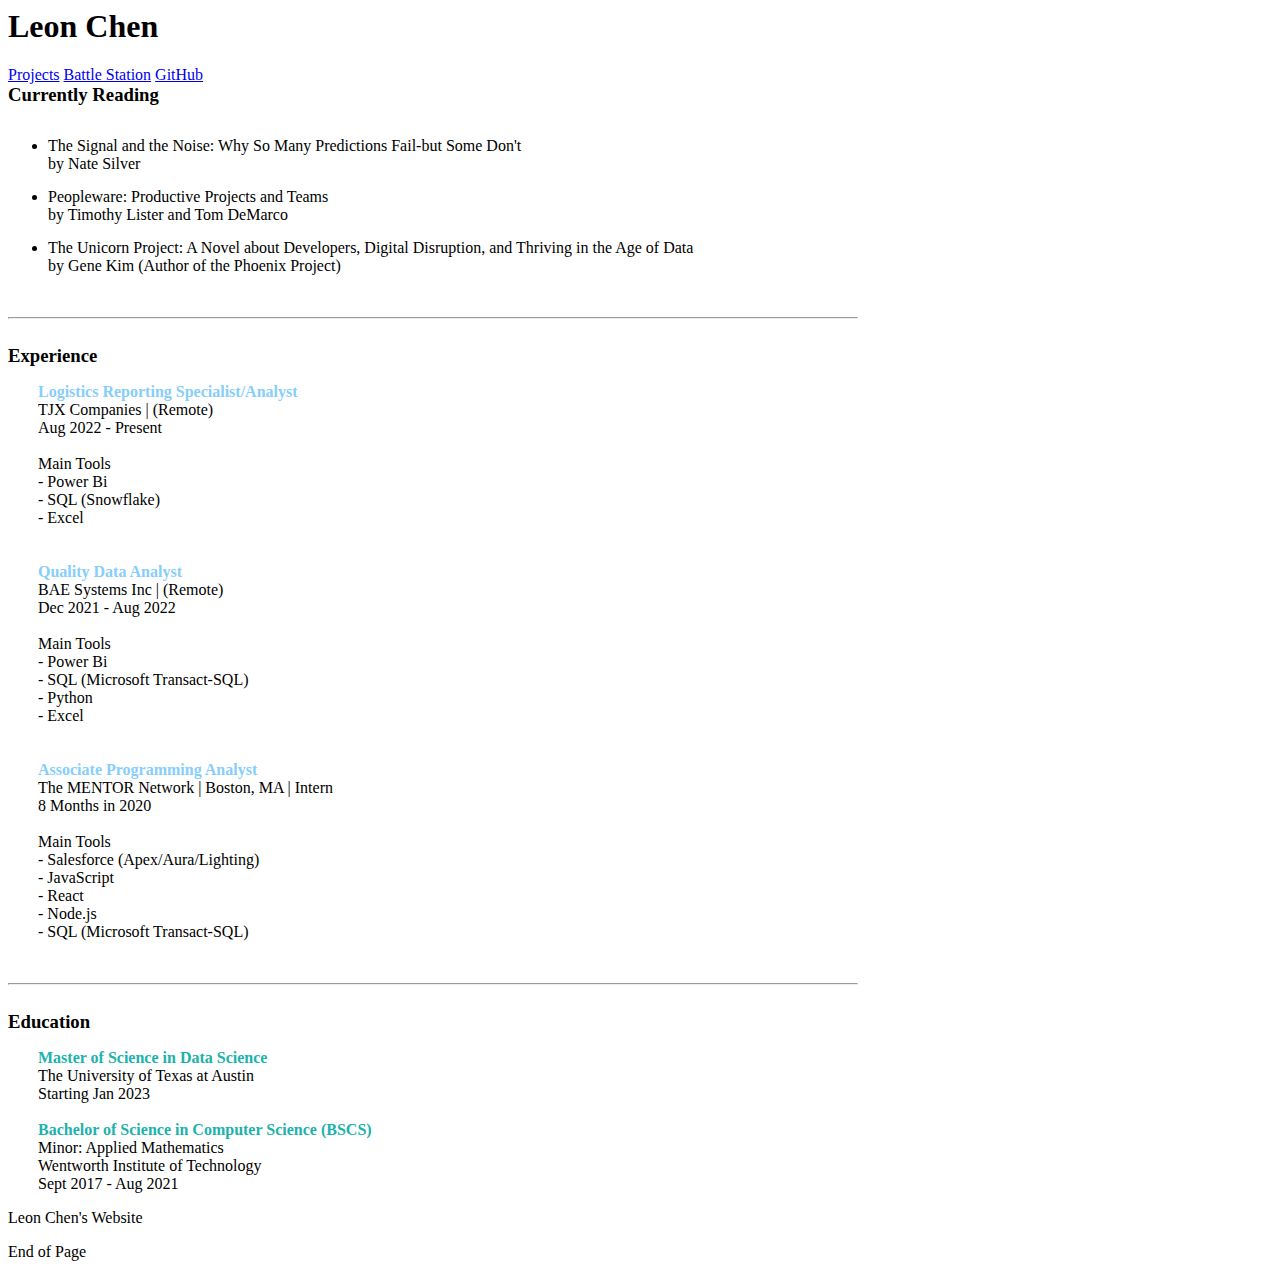
==== index.html @ 86dd0b82 "Changed Font color" ====
<html lang="en">

<head>
    <meta charset="UTF-8">
    <meta http-equiv="X-UA-Compatible" content="IE=edge">
    <meta name="viewport" content="width=device-width, initial-scale=1.0">
    <!-- Un-Minified version -->
    <link rel="stylesheet" href="https://cdn.simplecss.org/simple.css">
    <link rel="stylesheet" href="custom.css">
    <title>Main Page</title>
</head>

<body>

    <header style=>
        <h1 style="padding: 0;">Leon Chen</h1>
        <nav style="margin: 0;">
            <a href="/projects.html">Projects</a>
            <a href="/computerSetup.html">Battle Station</a>
            <a href="https://github.com/LeonCChen" target="_blank">GitHub</a>
        </nav>
    </header>

    <main style="width: 850px; vertical-align: middle;">

        <h3 style="margin: 0; padding: 0;"> Currently Reading </h3>
        <span>
            <ul>
                <li> The Signal and the Noise: Why So Many Predictions Fail-but Some Don't <br> by Nate Silver </li>
                <li> Peopleware: Productive Projects and Teams <br> by Timothy Lister and Tom DeMarco </li>
                <li> The Unicorn Project: A Novel about Developers, Digital Disruption, and Thriving in the Age of Data
                    <br> by Gene Kim (Author of the Phoenix Project) </li>
            </ul>
        </span>

        <br>
        <hr>
        <br>

        <h3 style="margin: 0; padding: 0;">Experience</h3>
        <span>
            <p style="margin-left: 30px;">

                <strong style="color: lightskyblue"> Logistics Reporting Specialist/Analyst </strong> <br>
                TJX Companies | (Remote) <br>
                Aug 2022 - Present <br> <br>

                Main Tools <br>
                - Power Bi <br>
                - SQL (Snowflake) <br>
                - Excel <br>

                <br>
                <br>

                <strong style="color: lightskyblue;"> Quality Data Analyst </strong> <br>
                BAE Systems Inc | (Remote) <br>
                Dec 2021 - Aug 2022 <br> <br>

                Main Tools <br>
                - Power Bi<br>
                - SQL (Microsoft Transact-SQL) <br>
                - Python <br>
                - Excel <br>

                <br>
                <br>

                <strong style="color: lightskyblue;"> Associate Programming Analyst </strong> <br>
                The MENTOR Network | Boston, MA | Intern <br>
                8 Months in 2020 <br> <br>

                Main Tools <br>
                - Salesforce (Apex/Aura/Lighting) <br>
                - JavaScript <br>
                - React <br>
                - Node.js <br>
                - SQL (Microsoft Transact-SQL) <br>
            </p>
        </span>

        <br>
        <hr>
        <br>

        <h3 style="margin: 0; padding: 0;">Education</h3>
        <span>
            <p style="margin-left: 30px;">

                <strong style="color: lightseagreen;"> Master of Science in Data Science </strong> <br>
                The University of Texas at Austin <br>
                Starting Jan 2023

                <br>
                <br>

                <strong style="color: lightseagreen;"> Bachelor of Science in Computer Science (BSCS) </strong> <br>
                Minor: Applied Mathematics <br>
                Wentworth Institute of Technology<br>
                Sept 2017 - Aug 2021
            </p>
        </span>

    </main>

    <footer>
        <p>Leon Chen's Website</p>
        <p>End of Page</p>
    </footer>

</body>

</html
---- custom.css ----
li{
    padding-top: 15px;
}

/*
    rgba(33, 33, 33, 0.9)

    #484644
    #2e2e2e
    #333333
    #212121
    #242100
*/
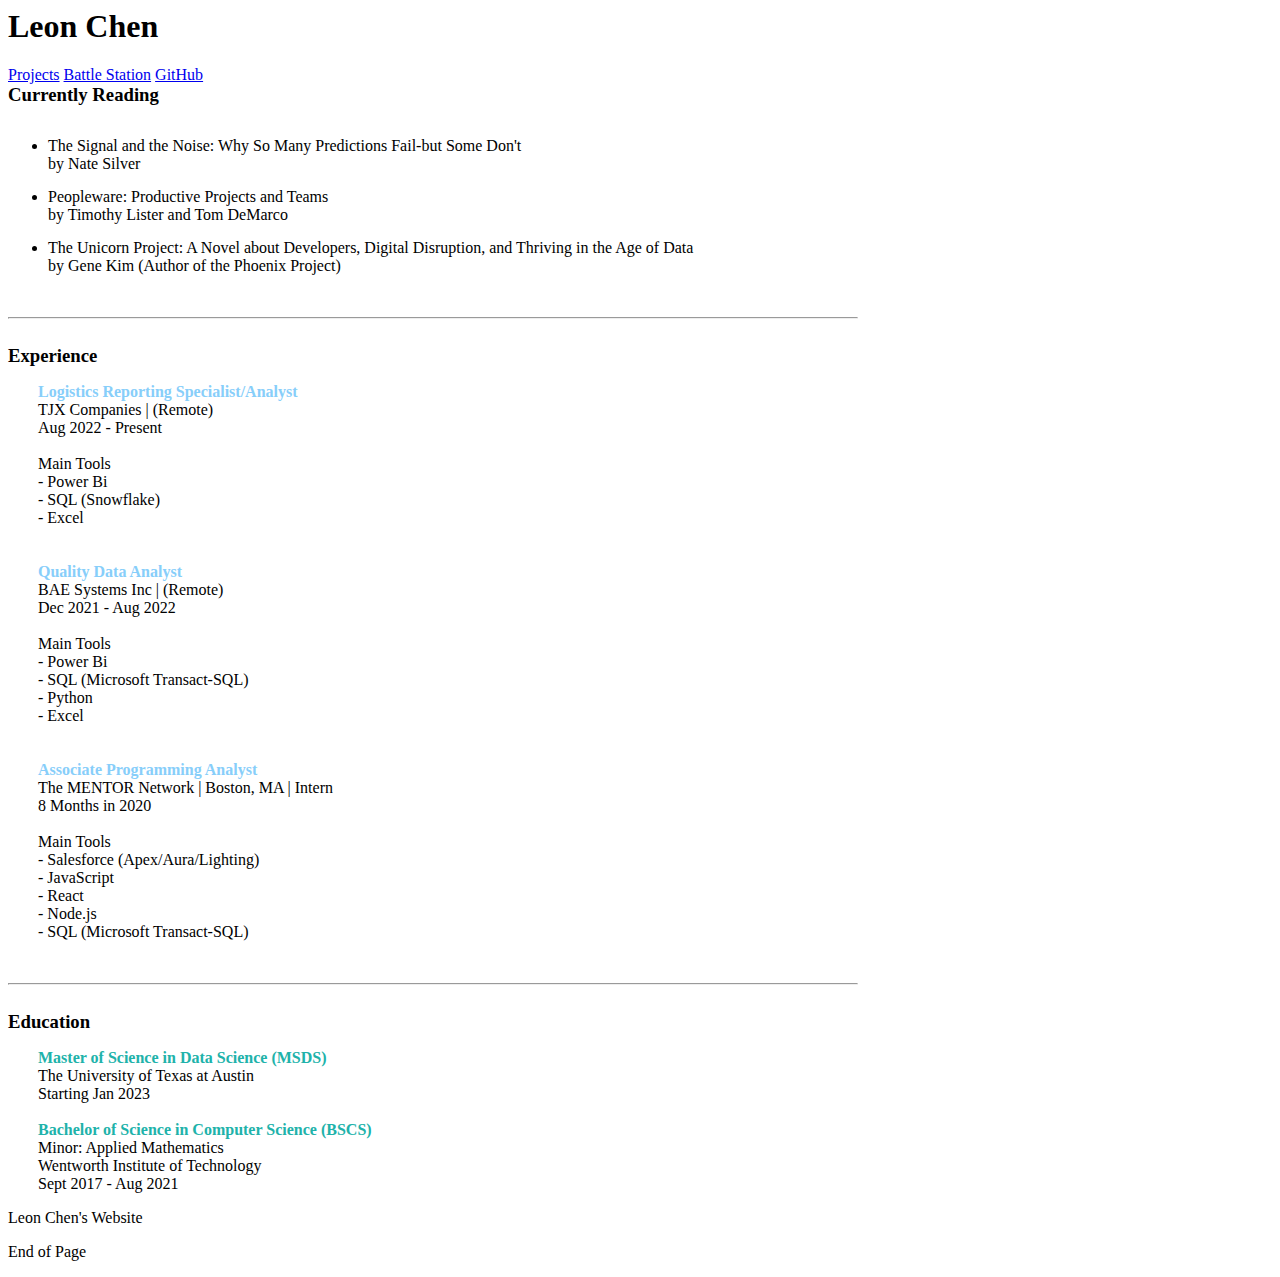
==== commit 8c135b13: "Clean Up" ====
--- a/index.html
+++ b/index.html
@@ -87,7 +87,7 @@
         <span>
             <p style="margin-left: 30px;">
 
-                <strong style="color: lightseagreen;"> Master of Science in Data Science </strong> <br>
+                <strong style="color: lightseagreen;"> Master of Science in Data Science (MSDS)</strong> <br>
                 The University of Texas at Austin <br>
                 Starting Jan 2023
 
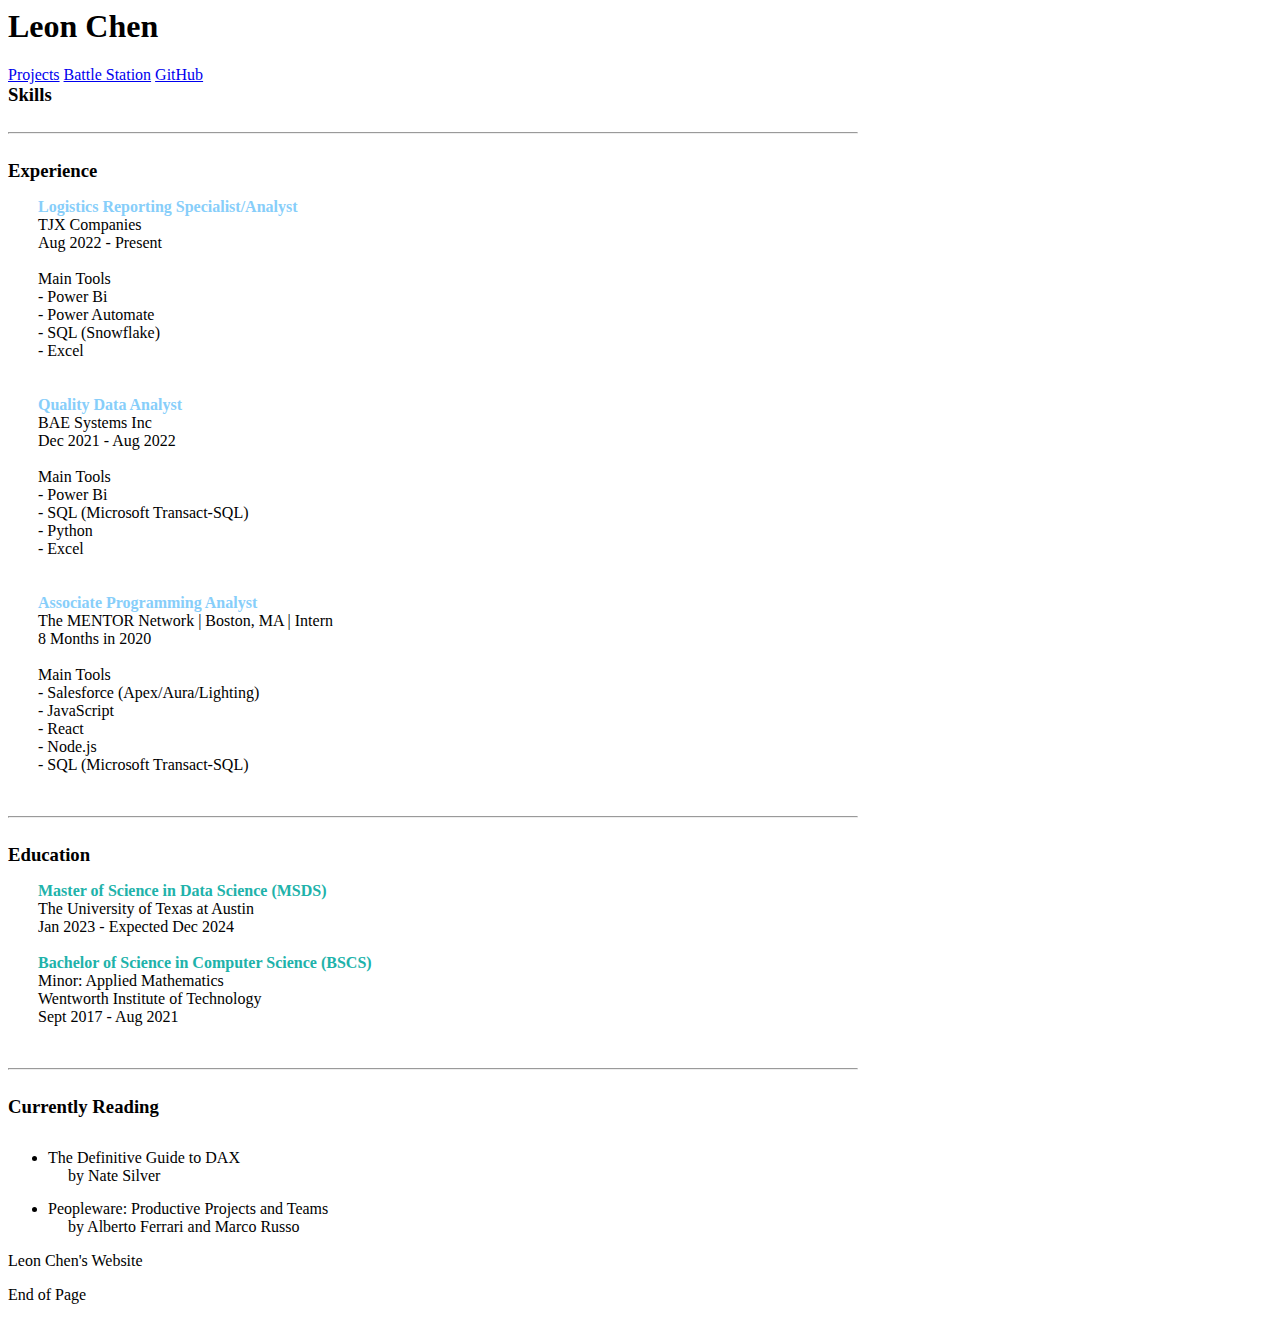
==== commit 465544f4: "Content Updates" ====
--- a/index.html
+++ b/index.html
@@ -23,15 +23,7 @@
 
     <main style="width: 850px; vertical-align: middle;">
 
-        <h3 style="margin: 0; padding: 0;"> Currently Reading </h3>
-        <span>
-            <ul>
-                <li> The Signal and the Noise: Why So Many Predictions Fail-but Some Don't <br> by Nate Silver </li>
-                <li> Peopleware: Productive Projects and Teams <br> by Timothy Lister and Tom DeMarco </li>
-                <li> The Unicorn Project: A Novel about Developers, Digital Disruption, and Thriving in the Age of Data
-                    <br> by Gene Kim (Author of the Phoenix Project) </li>
-            </ul>
-        </span>
+        <h3 style="margin: 0; padding: 0;">Skills</h3>
 
         <br>
         <hr>
@@ -42,11 +34,12 @@
             <p style="margin-left: 30px;">
 
                 <strong style="color: lightskyblue"> Logistics Reporting Specialist/Analyst </strong> <br>
-                TJX Companies | (Remote) <br>
+                TJX Companies <br>
                 Aug 2022 - Present <br> <br>
 
                 Main Tools <br>
                 - Power Bi <br>
+                - Power Automate <br>
                 - SQL (Snowflake) <br>
                 - Excel <br>
 
@@ -54,7 +47,7 @@
                 <br>
 
                 <strong style="color: lightskyblue;"> Quality Data Analyst </strong> <br>
-                BAE Systems Inc | (Remote) <br>
+                BAE Systems Inc <br>
                 Dec 2021 - Aug 2022 <br> <br>
 
                 Main Tools <br>
@@ -89,7 +82,7 @@
 
                 <strong style="color: lightseagreen;"> Master of Science in Data Science (MSDS)</strong> <br>
                 The University of Texas at Austin <br>
-                Starting Jan 2023
+                Jan 2023 - Expected Dec 2024
 
                 <br>
                 <br>
@@ -99,6 +92,19 @@
                 Wentworth Institute of Technology<br>
                 Sept 2017 - Aug 2021
             </p>
+        </span>
+
+        <br>
+        <hr>
+        <br>
+
+        <h3 style="margin: 0; padding: 0;"> Currently Reading </h3>
+        <span>
+            <ul>
+                <li> The Definitive Guide to DAX <br> &emsp; by Nate Silver </li>
+                <li> Peopleware: Productive Projects and Teams <br> &emsp; by Alberto Ferrari and Marco Russo </li>
+
+            </ul>
         </span>
 
     </main>
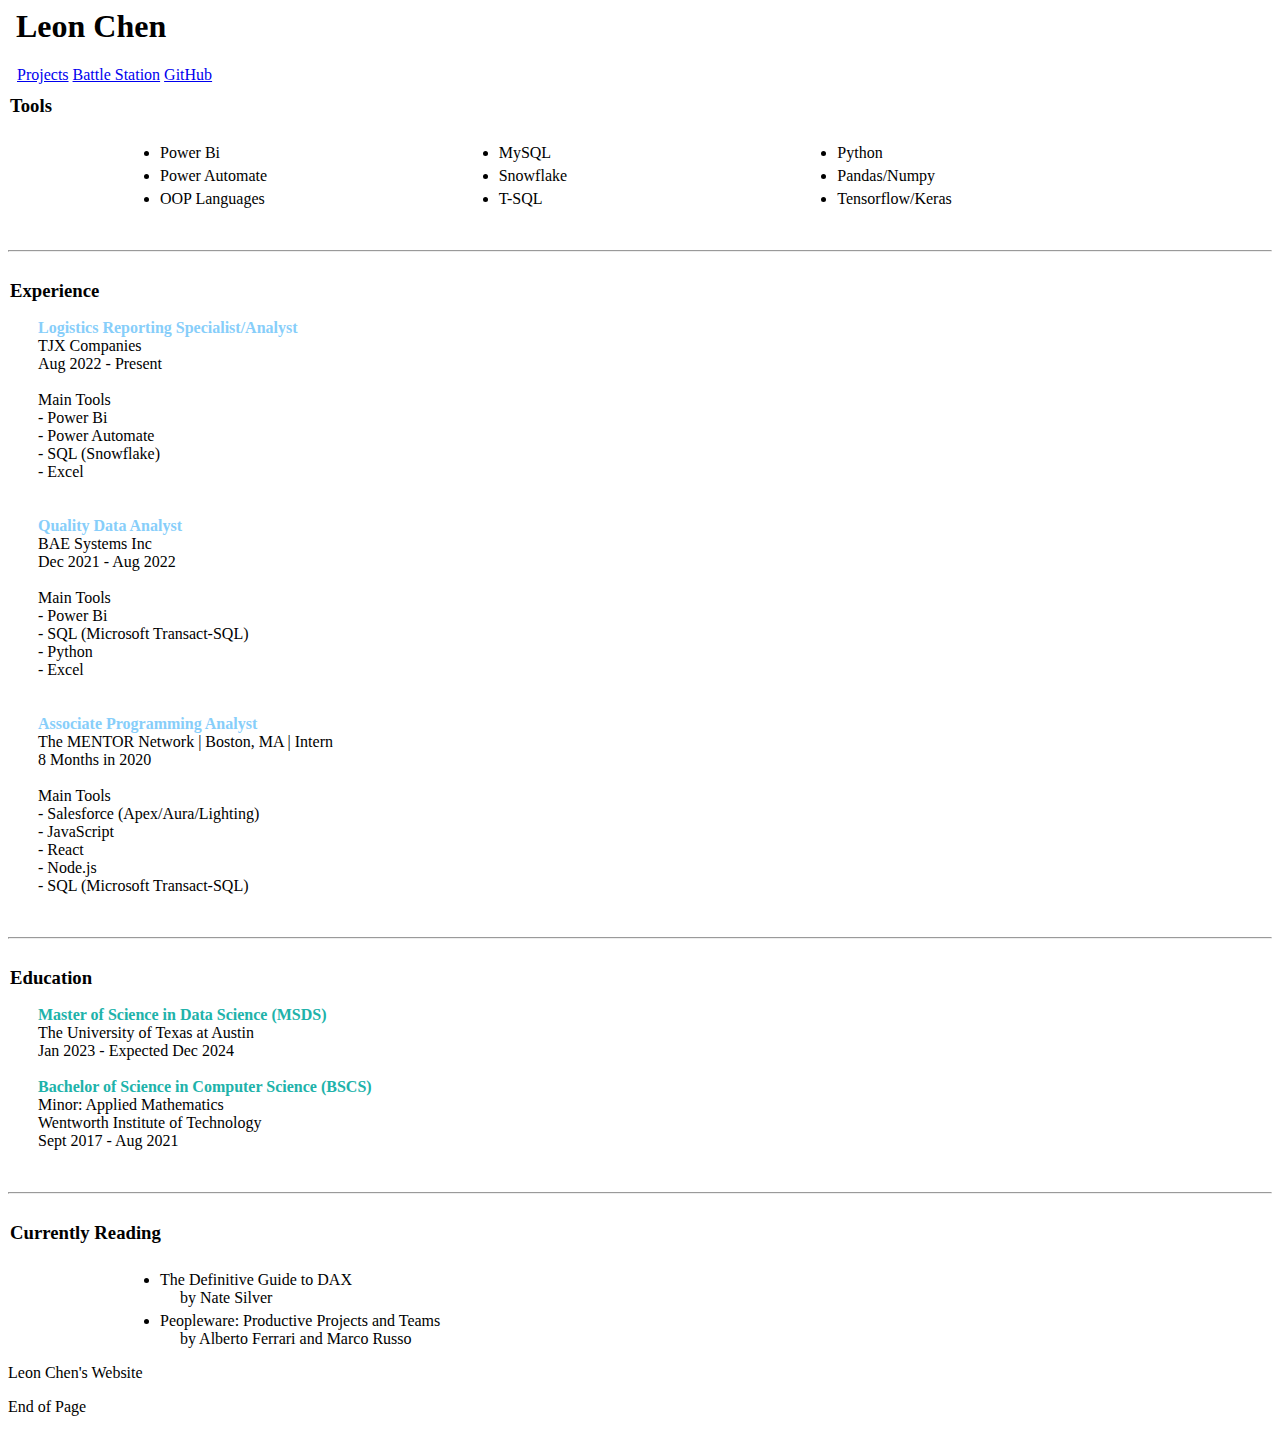
==== commit 80a6429f: "Styling Changes" ====
--- a/index.html
+++ b/index.html
@@ -12,24 +12,43 @@
 
 <body>
 
-    <header style=>
+    <header>
         <h1 style="padding: 0;">Leon Chen</h1>
-        <nav style="margin: 0;">
+        <nav>
             <a href="/projects.html">Projects</a>
             <a href="/computerSetup.html">Battle Station</a>
             <a href="https://github.com/LeonCChen" target="_blank">GitHub</a>
         </nav>
     </header>
 
-    <main style="width: 850px; vertical-align: middle;">
+    <main>
 
-        <h3 style="margin: 0; padding: 0;">Skills</h3>
+        <h3>Tools</h3>
+        <span>
+           <p>
+
+            <ul style="column-count: 3;">
+                <li>Power Bi</li>
+                <li>Power Automate</li>
+                <li>OOP Languages</li>
+
+                <li>MySQL</li>
+                <li>Snowflake</li>
+                <li>T-SQL</li>
+
+                <li>Python</li>
+                <li>Pandas/Numpy</li>
+                <li>Tensorflow/Keras</li>
+              </ul>
+
+           </p>
+        </span>
 
         <br>
         <hr>
         <br>
 
-        <h3 style="margin: 0; padding: 0;">Experience</h3>
+        <h3>Experience</h3>
         <span>
             <p style="margin-left: 30px;">
 
@@ -76,7 +95,7 @@
         <hr>
         <br>
 
-        <h3 style="margin: 0; padding: 0;">Education</h3>
+        <h3>Education</h3>
         <span>
             <p style="margin-left: 30px;">
 
@@ -98,7 +117,7 @@
         <hr>
         <br>
 
-        <h3 style="margin: 0; padding: 0;"> Currently Reading </h3>
+        <h3> Currently Reading </h3>
         <span>
             <ul>
                 <li> The Definitive Guide to DAX <br> &emsp; by Nate Silver </li>
--- a/custom.css
+++ b/custom.css
@@ -1,13 +1,36 @@
-li{
-    padding-top: 15px;
+
+body > header {
+    padding: 0 0.5rem 0.5rem 0.5rem;
 }
 
-/*
-    rgba(33, 33, 33, 0.9)
+body {
+    grid-template-columns: 1fr min(60rem, 40%) 1fr;
+}
 
-    #484644
-    #2e2e2e
-    #333333
-    #212121
-    #242100
-*/+nav {
+    margin: 1;
+}
+
+h3 {
+    margin: 1; 
+    padding: 1;
+}
+
+li{
+    padding-top: 5px;
+}
+
+ul{
+    padding-top: 5px;
+    max-width: 1000px;
+    margin-left: auto;
+    margin-right: auto;
+}
+
+.pcpp-part-list {
+    margin-left: auto;
+    margin-right: auto;
+    width: auto;
+    align-content: center;
+    display: table;
+}
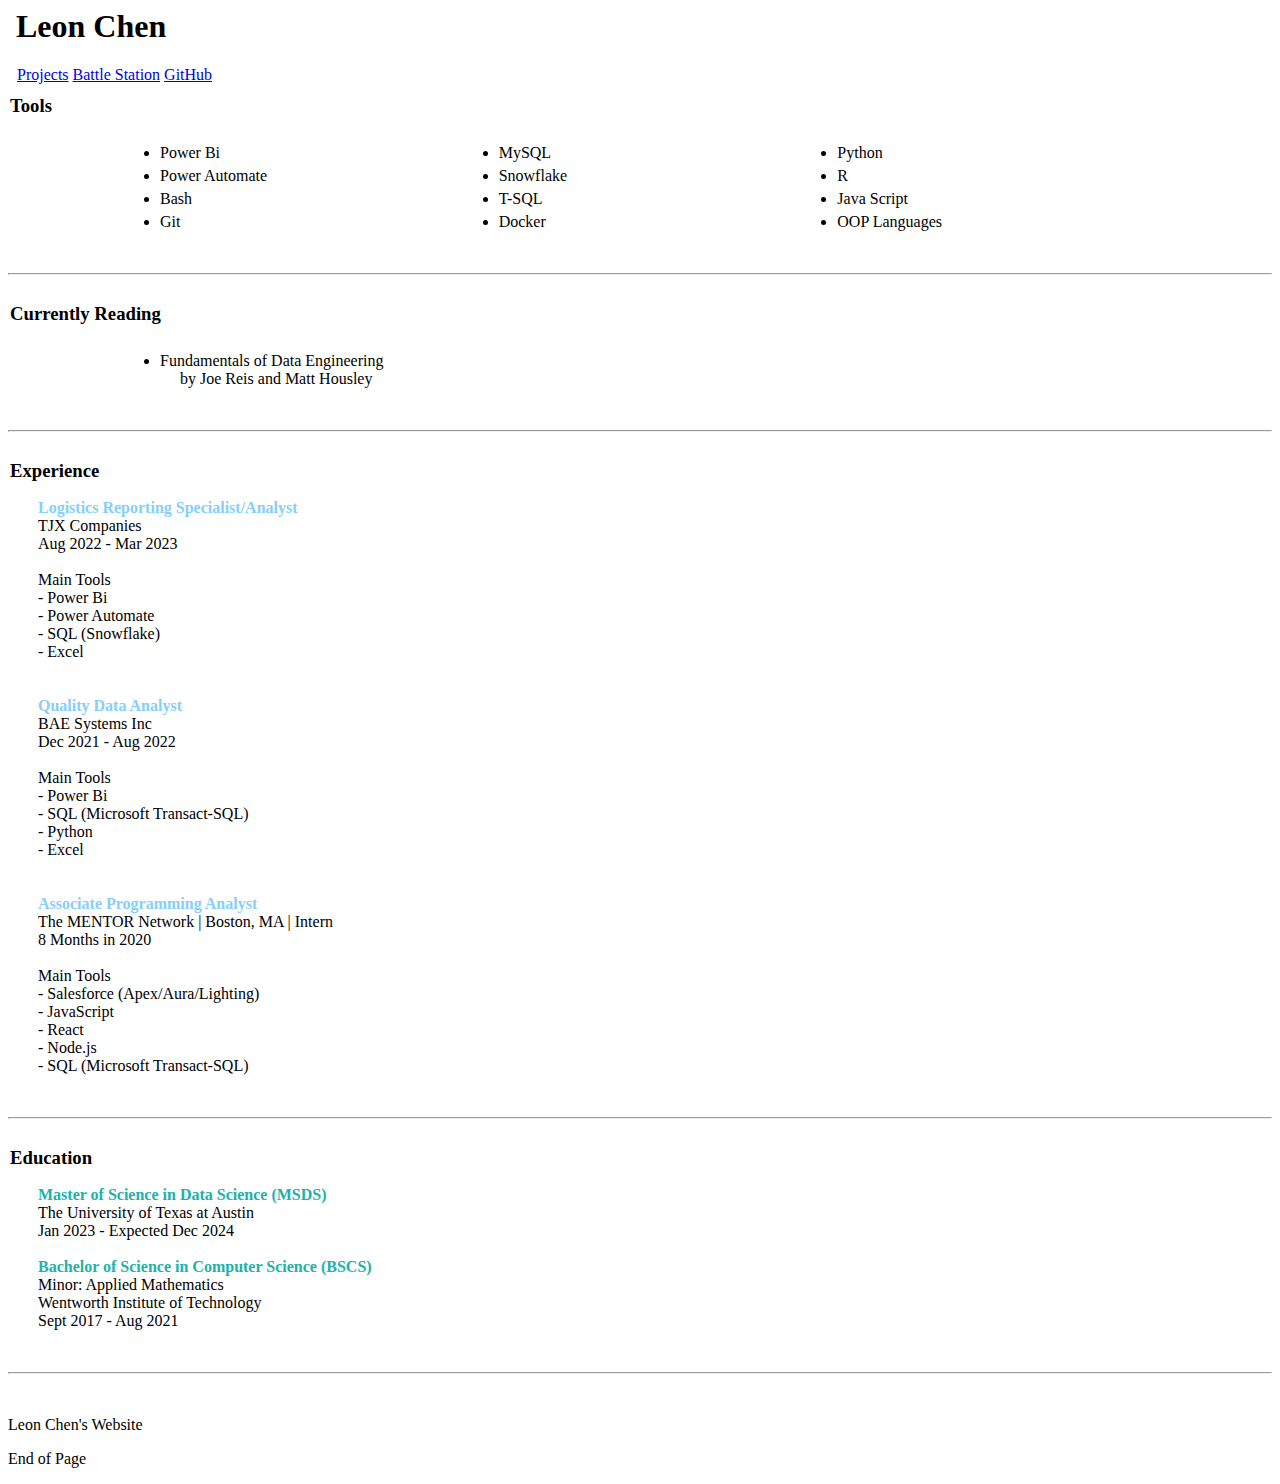
==== commit e60c2cb6: "update experience" ====
--- a/index.html
+++ b/index.html
@@ -30,18 +30,32 @@
             <ul style="column-count: 3;">
                 <li>Power Bi</li>
                 <li>Power Automate</li>
-                <li>OOP Languages</li>
+                <li>Bash</li>
+                <li>Git</li>
 
                 <li>MySQL</li>
                 <li>Snowflake</li>
                 <li>T-SQL</li>
+                <li>Docker</li>
 
                 <li>Python</li>
-                <li>Pandas/Numpy</li>
-                <li>Tensorflow/Keras</li>
+                <li>R</li>
+                <li>Java Script</li>
+                <li>OOP Languages</li>
               </ul>
 
            </p>
+        </span>
+
+        <br>
+        <hr>
+        <br>
+
+        <h3> Currently Reading </h3>
+        <span>
+            <ul>
+                <li> Fundamentals of Data Engineering <br> &emsp; by Joe Reis and Matt Housley </li>
+            </ul>
         </span>
 
         <br>
@@ -54,7 +68,7 @@
 
                 <strong style="color: lightskyblue"> Logistics Reporting Specialist/Analyst </strong> <br>
                 TJX Companies <br>
-                Aug 2022 - Present <br> <br>
+                Aug 2022 - Mar 2023 <br> <br>
 
                 Main Tools <br>
                 - Power Bi <br>
@@ -117,15 +131,6 @@
         <hr>
         <br>
 
-        <h3> Currently Reading </h3>
-        <span>
-            <ul>
-                <li> The Definitive Guide to DAX <br> &emsp; by Nate Silver </li>
-                <li> Peopleware: Productive Projects and Teams <br> &emsp; by Alberto Ferrari and Marco Russo </li>
-
-            </ul>
-        </span>
-
     </main>
 
     <footer>
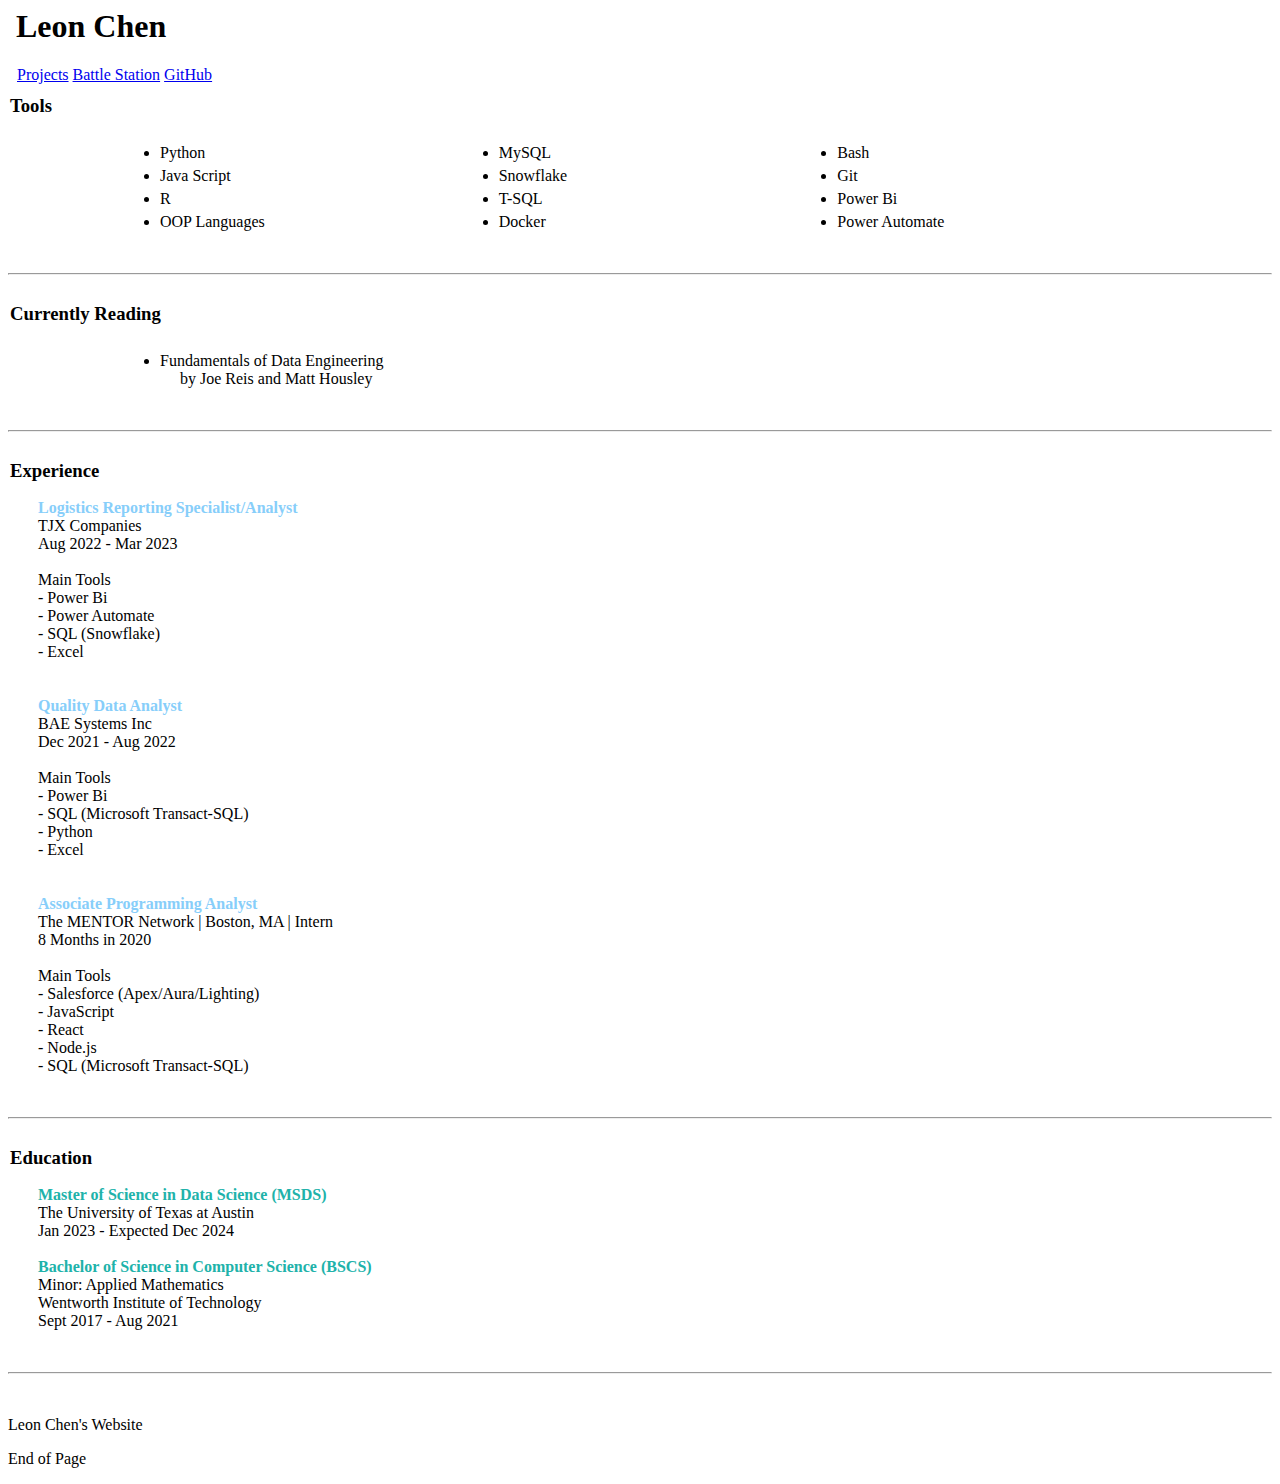
==== commit df31e2c6: "Edits" ====
--- a/index.html
+++ b/index.html
@@ -24,24 +24,27 @@
     <main>
 
         <h3>Tools</h3>
+        
         <span>
            <p>
 
             <ul style="column-count: 3;">
-                <li>Power Bi</li>
-                <li>Power Automate</li>
-                <li>Bash</li>
-                <li>Git</li>
+
+                <li>Python</li>
+                <li>Java Script</li>
+                <li>R</li>
+                <li>OOP Languages</li>
 
                 <li>MySQL</li>
                 <li>Snowflake</li>
                 <li>T-SQL</li>
                 <li>Docker</li>
 
-                <li>Python</li>
-                <li>R</li>
-                <li>Java Script</li>
-                <li>OOP Languages</li>
+                <li>Bash</li>
+                <li>Git</li>
+                <li>Power Bi</li>
+                <li>Power Automate</li>
+
               </ul>
 
            </p>
@@ -52,6 +55,7 @@
         <br>
 
         <h3> Currently Reading </h3>
+
         <span>
             <ul>
                 <li> Fundamentals of Data Engineering <br> &emsp; by Joe Reis and Matt Housley </li>
@@ -63,6 +67,7 @@
         <br>
 
         <h3>Experience</h3>
+
         <span>
             <p style="margin-left: 30px;">
 
@@ -110,6 +115,7 @@
         <br>
 
         <h3>Education</h3>
+
         <span>
             <p style="margin-left: 30px;">
 
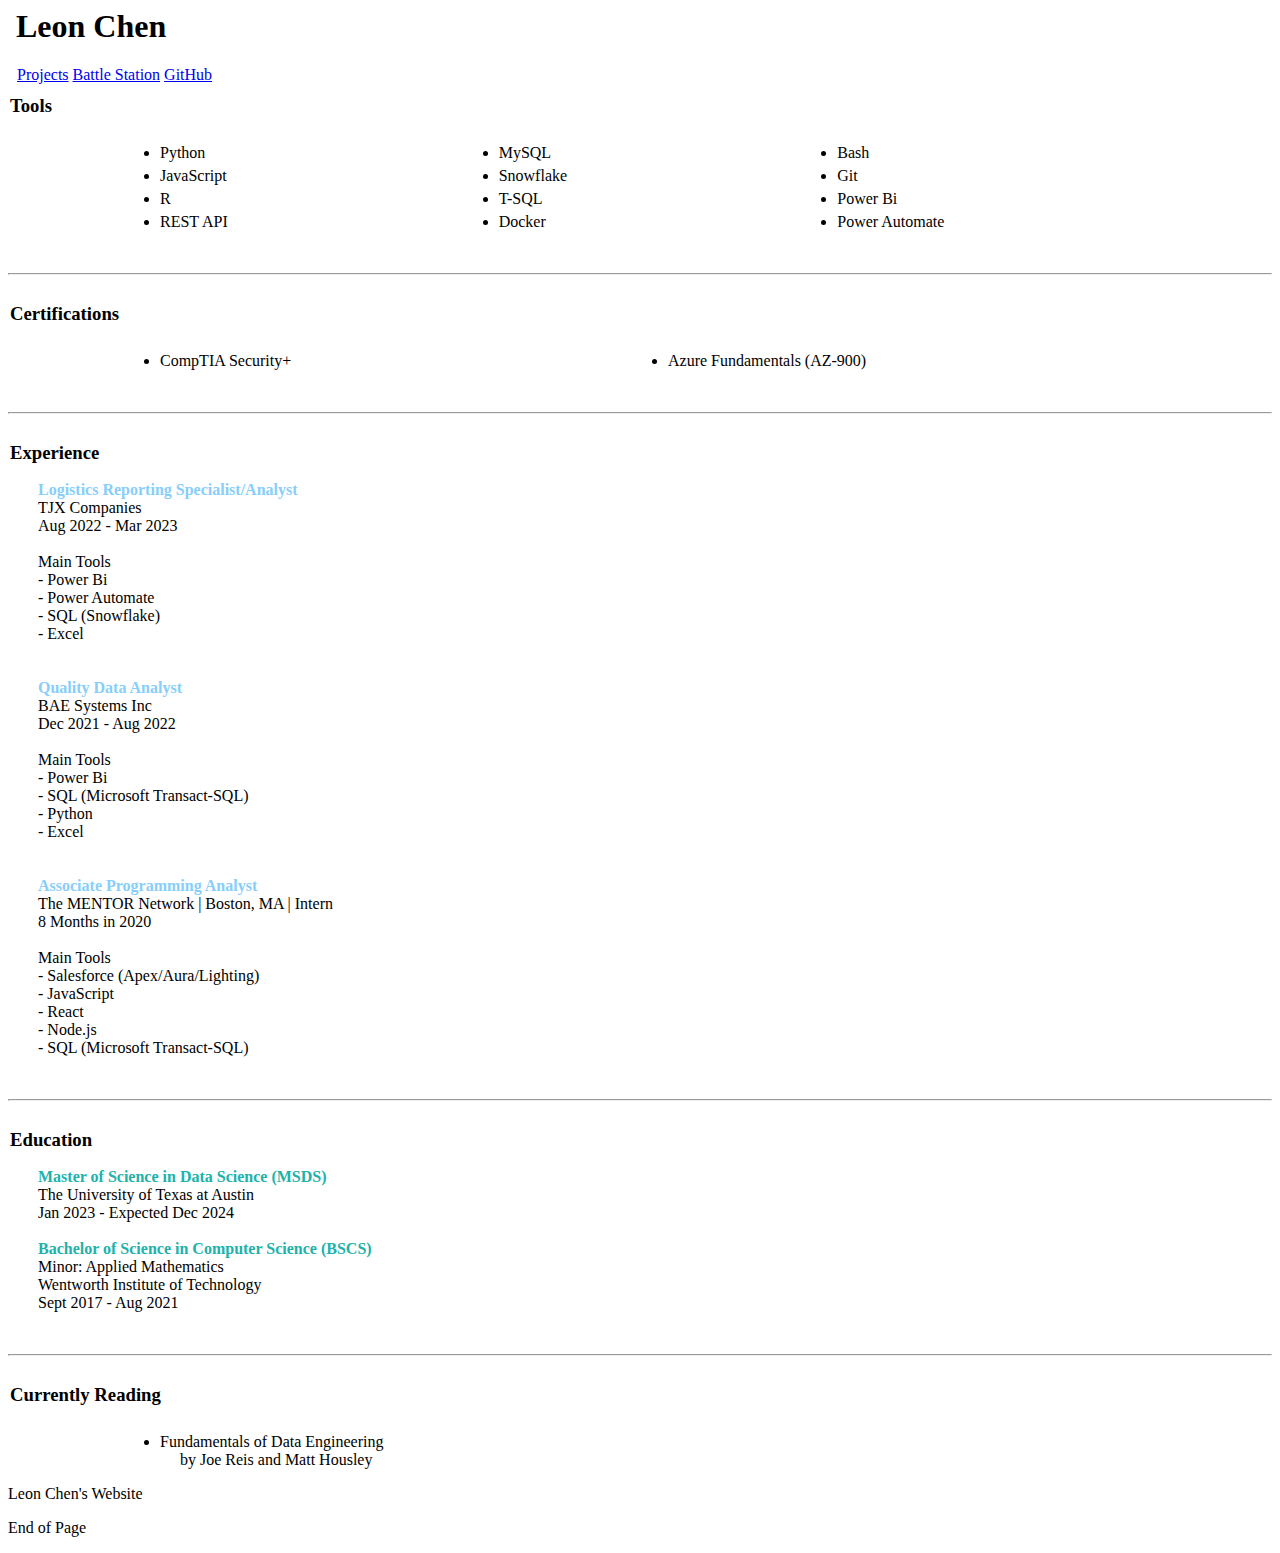
==== commit adef6358: "updated information" ====
--- a/index.html
+++ b/index.html
@@ -4,6 +4,7 @@
     <meta charset="UTF-8">
     <meta http-equiv="X-UA-Compatible" content="IE=edge">
     <meta name="viewport" content="width=device-width, initial-scale=1.0">
+
     <!-- Un-Minified version -->
     <link rel="stylesheet" href="https://cdn.simplecss.org/simple.css">
     <link rel="stylesheet" href="custom.css">
@@ -24,16 +25,13 @@
     <main>
 
         <h3>Tools</h3>
-        
         <span>
-           <p>
-
+            <p>
             <ul style="column-count: 3;">
-
                 <li>Python</li>
-                <li>Java Script</li>
+                <li>JavaScript</li>
                 <li>R</li>
-                <li>OOP Languages</li>
+                <li>REST API</li>
 
                 <li>MySQL</li>
                 <li>Snowflake</li>
@@ -44,22 +42,22 @@
                 <li>Git</li>
                 <li>Power Bi</li>
                 <li>Power Automate</li>
-
-              </ul>
-
-           </p>
+            </ul>
+            </p>
         </span>
 
         <br>
         <hr>
         <br>
 
-        <h3> Currently Reading </h3>
-
+        <h3>Certifications</h3>
         <span>
-            <ul>
-                <li> Fundamentals of Data Engineering <br> &emsp; by Joe Reis and Matt Housley </li>
+            <p>
+            <ul style="column-count: 2;">
+                <li>CompTIA Security+</li>
+                <li>Azure Fundamentals (AZ-900)</li>
             </ul>
+            </p>
         </span>
 
         <br>
@@ -137,6 +135,14 @@
         <hr>
         <br>
 
+        <h3> Currently Reading </h3>
+
+        <span>
+            <ul>
+                <li> Fundamentals of Data Engineering <br> &emsp; by Joe Reis and Matt Housley </li>
+            </ul>
+        </span>
+
     </main>
 
     <footer>
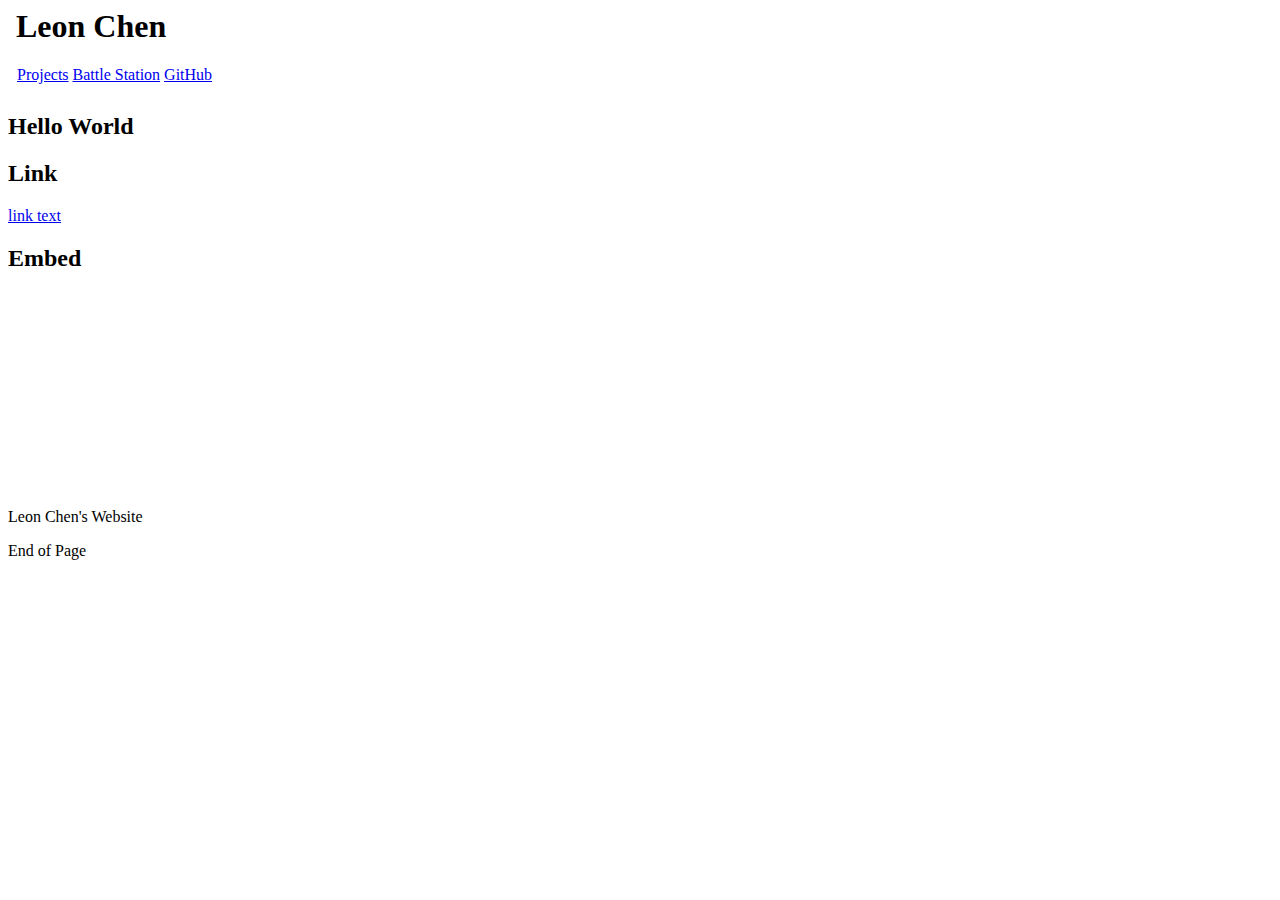
==== commit ae22c527: "Grafana embed test" ====
--- a/index.html
+++ b/index.html
@@ -24,124 +24,15 @@
 
     <main>
 
-        <h3>Tools</h3>
-        <span>
-            <p>
-            <ul style="column-count: 3;">
-                <li>Python</li>
-                <li>JavaScript</li>
-                <li>R</li>
-                <li>REST API</li>
+        <h2> Hello World</h2>
 
-                <li>MySQL</li>
-                <li>Snowflake</li>
-                <li>T-SQL</li>
-                <li>Docker</li>
+        <h2> Link </h2>
 
-                <li>Bash</li>
-                <li>Git</li>
-                <li>Power Bi</li>
-                <li>Power Automate</li>
-            </ul>
-            </p>
-        </span>
+        <a href="https://play.grafana.org/d/000000109/the-four-golden-signals?orgId=1&from=1708473248499&to=1708494848499&viewPanel=1">link text</a>
 
-        <br>
-        <hr>
-        <br>
+        <h2> Embed </h2>
 
-        <h3>Certifications</h3>
-        <span>
-            <p>
-            <ul style="column-count: 2;">
-                <li>CompTIA Security+</li>
-                <li>Azure Fundamentals (AZ-900)</li>
-            </ul>
-            </p>
-        </span>
-
-        <br>
-        <hr>
-        <br>
-
-        <h3>Experience</h3>
-
-        <span>
-            <p style="margin-left: 30px;">
-
-                <strong style="color: lightskyblue"> Logistics Reporting Specialist/Analyst </strong> <br>
-                TJX Companies <br>
-                Aug 2022 - Mar 2023 <br> <br>
-
-                Main Tools <br>
-                - Power Bi <br>
-                - Power Automate <br>
-                - SQL (Snowflake) <br>
-                - Excel <br>
-
-                <br>
-                <br>
-
-                <strong style="color: lightskyblue;"> Quality Data Analyst </strong> <br>
-                BAE Systems Inc <br>
-                Dec 2021 - Aug 2022 <br> <br>
-
-                Main Tools <br>
-                - Power Bi<br>
-                - SQL (Microsoft Transact-SQL) <br>
-                - Python <br>
-                - Excel <br>
-
-                <br>
-                <br>
-
-                <strong style="color: lightskyblue;"> Associate Programming Analyst </strong> <br>
-                The MENTOR Network | Boston, MA | Intern <br>
-                8 Months in 2020 <br> <br>
-
-                Main Tools <br>
-                - Salesforce (Apex/Aura/Lighting) <br>
-                - JavaScript <br>
-                - React <br>
-                - Node.js <br>
-                - SQL (Microsoft Transact-SQL) <br>
-            </p>
-        </span>
-
-        <br>
-        <hr>
-        <br>
-
-        <h3>Education</h3>
-
-        <span>
-            <p style="margin-left: 30px;">
-
-                <strong style="color: lightseagreen;"> Master of Science in Data Science (MSDS)</strong> <br>
-                The University of Texas at Austin <br>
-                Jan 2023 - Expected Dec 2024
-
-                <br>
-                <br>
-
-                <strong style="color: lightseagreen;"> Bachelor of Science in Computer Science (BSCS) </strong> <br>
-                Minor: Applied Mathematics <br>
-                Wentworth Institute of Technology<br>
-                Sept 2017 - Aug 2021
-            </p>
-        </span>
-
-        <br>
-        <hr>
-        <br>
-
-        <h3> Currently Reading </h3>
-
-        <span>
-            <ul>
-                <li> Fundamentals of Data Engineering <br> &emsp; by Joe Reis and Matt Housley </li>
-            </ul>
-        </span>
+        <iframe src="https://play.grafana.org/d-solo/000000109/the-four-golden-signals?orgId=1&from=1708473855487&to=1708495455487&theme=dark&panelId=1" width="450" height="200" frameborder="0"></iframe>        
 
     </main>
 
